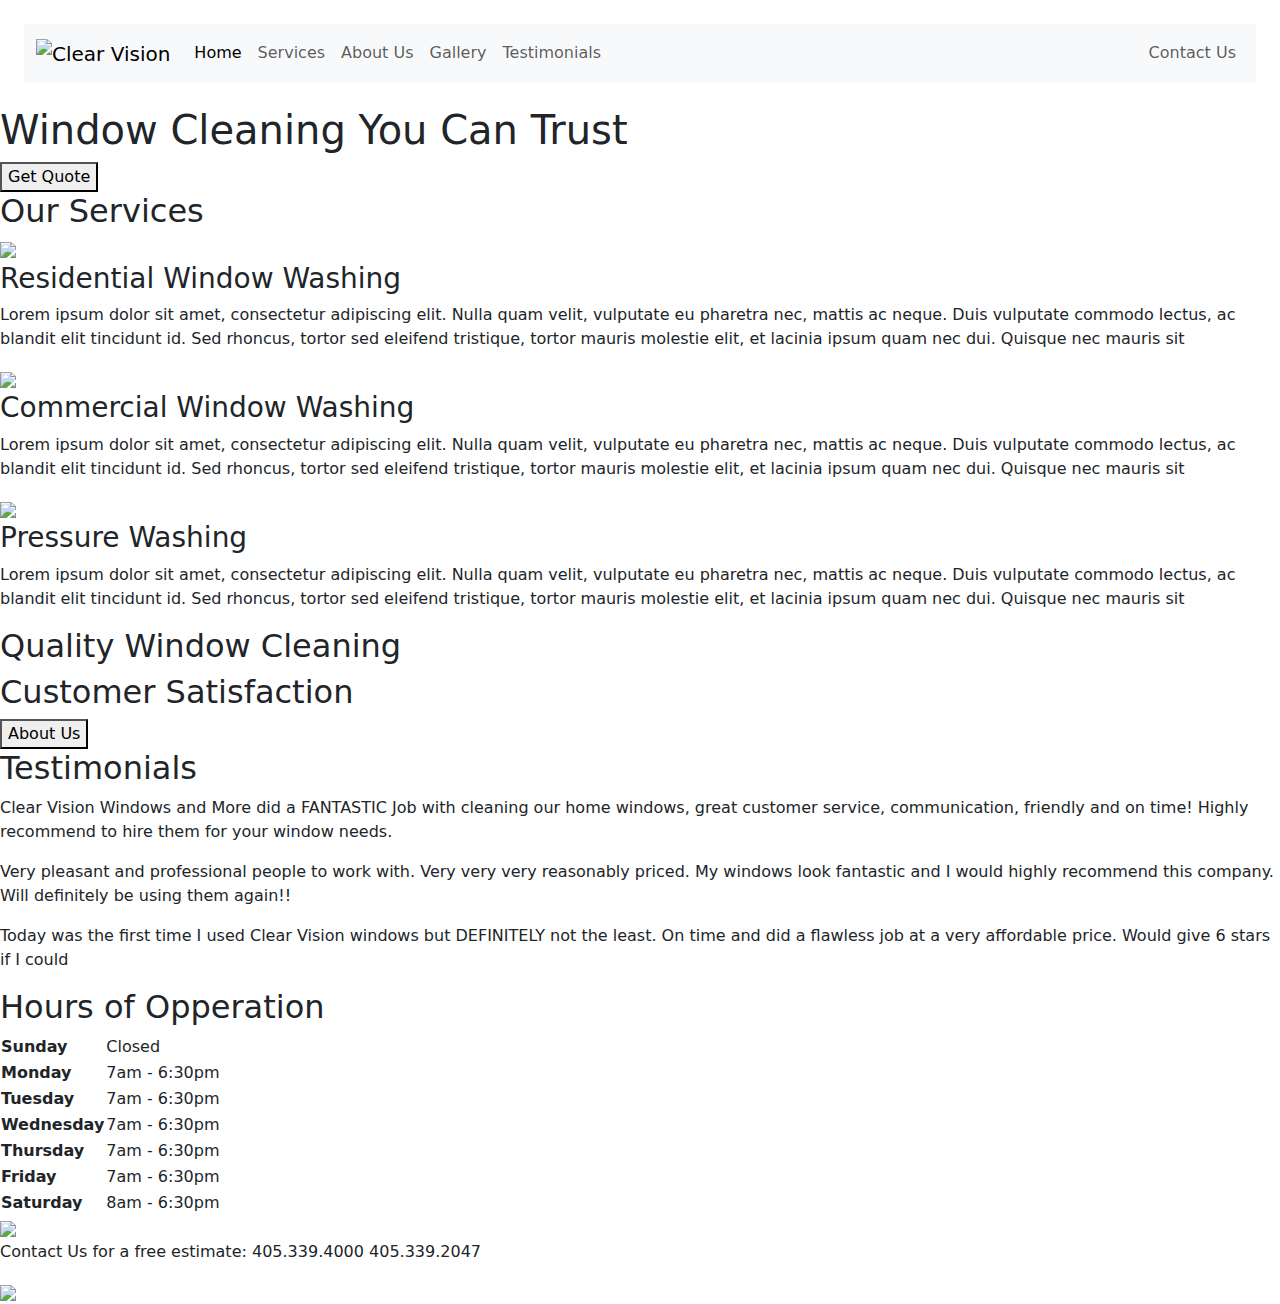
==== index.html @ 24e6848c "Add files via upload" ====
<!DOCTYPE html>
<!--[if lt IE 7]>      <html class="no-js lt-ie9 lt-ie8 lt-ie7"> <![endif]-->
<!--[if IE 7]>         <html class="no-js lt-ie9 lt-ie8"> <![endif]-->
<!--[if IE 8]>         <html class="no-js lt-ie9"> <![endif]-->
<!--[if gt IE 8]>      <html class="no-js"> <!--<![endif]-->
<html>
    <head>
        <meta charset="utf-8">
        <meta http-equiv="X-UA-Compatible" content="IE=edge">
        <title>Clear Vision</title>
        <meta name="description" content="">
        <meta name="viewport" content="width=device-width, initial-scale=1">
        <link rel="stylesheet" href="styles.css">

        <link href="https://cdn.jsdelivr.net/npm/bootstrap@5.0.2/dist/css/bootstrap.min.css" rel="stylesheet">
        <script src="https://cdn.jsdelivr.net/npm/bootstrap@5.0.2/dist/js/bootstrap.bundle.min.js"></script>
    </head>

<body>


<div class="m-4">
    <nav class="navbar navbar-expand-lg navbar-light bg-light">
            <div class="container-fluid">
                <a href="#" class="navbar-brand">
                    <img src="photos\logo.png" height="70" alt="Clear Vision">
                </a>
                    <button type="button" class="navbar-toggler" data-bs-toggle="collapse" data-bs-target="#navbarCollapse">
                        <span class="navbar-toggler-icon"></span>
                    </button>

        <div class="collapse navbar-collapse" id="navbarCollapse">
            <div class="navbar-nav">
                <a href="#" class="nav-item nav-link active">Home</a>
                <a href="#" class="nav-item nav-link">Services</a>
                <a href="#" class="nav-item nav-link">About Us</a>
                <a href="#" class="nav-item nav-link">Gallery</a>
                <a href="#" class="nav-item nav-link">Testimonials</a>
            </div>
        <div class="navbar-nav ms-auto">
            <a href="#" class="nav-item nav-link">Contact Us</a>
        </div>
        </div>
            </div>
    </nav>
</div>

        <div class="hero">
            <h1>Window Cleaning You Can Trust</h1>
    
            <div>
    
            <button type="button">Get Quote</button>
            
            </div>
        </div>
     
    
        <div>
              <h2>Our Services</h2>
    
        <div>
            <img src="photos\G1 edit.jpg"> 
            <h3>Residential Window Washing</h3>
            <p>Lorem ipsum dolor sit amet, 
                consectetur adipiscing elit. Nulla quam velit, vulputate eu 
                pharetra nec, mattis ac neque. Duis vulputate commodo lectus, ac
                blandit elit tincidunt id. Sed rhoncus, tortor sed eleifend 
                tristique, tortor mauris molestie elit, et lacinia ipsum quam 
                nec dui. Quisque nec mauris sit </p>
        </div>
    
        <div>
            <img src="photos\commercial.jpg"> 
            <h3>Commercial Window Washing</h3>
            <p>Lorem ipsum dolor sit amet, 
                consectetur adipiscing elit. Nulla quam velit, vulputate eu 
                pharetra nec, mattis ac neque. Duis vulputate commodo lectus, ac
                blandit elit tincidunt id. Sed rhoncus, tortor sed eleifend 
                tristique, tortor mauris molestie elit, et lacinia ipsum quam 
                nec dui. Quisque nec mauris sit </p>
        </div>
    
        <div>
            <img src="photos\PW edit.jpg"> 
            <h3>Pressure Washing</h3>
            <p>Lorem ipsum dolor sit amet, 
                consectetur adipiscing elit. Nulla quam velit, vulputate eu 
                pharetra nec, mattis ac neque. Duis vulputate commodo lectus, ac
                blandit elit tincidunt id. Sed rhoncus, tortor sed eleifend 
                tristique, tortor mauris molestie elit, et lacinia ipsum quam 
                nec dui. Quisque nec mauris sit </p>
        </div>
    
        </div>
    
        <div>
            <h2>Quality Window Cleaning</h2>
            <h2>Customer Satisfaction</h2>
            
            <div>
                <button type="button">About Us</button>
            </div>
            
        </div>
    
        <div>
    
            <h2>Testimonials</h2>
    
            <div>
                <i class="#"></i>
                <p>Clear Vision Windows and More did a FANTASTIC Job with cleaning our 
                    home windows, great customer service, communication, friendly and 
                    on time! Highly recommend to hire them for your window needs.
                </p>
            </div>
    
            <div>
                <i class="#"></i>
                <p>Very pleasant and professional people to work with. Very very 
                    very reasonably priced. My windows look fantastic and I would 
                    highly recommend this company. Will definitely be using them 
                    again!!
                </p>
            </div>
    
            <div>
                <i class="#"></i>
                <p>Today was the first time I used Clear Vision windows but 
                    DEFINITELY not the least. On time and did a flawless job 
                    at a very affordable price. Would give 6 stars if I could
                </p>
            </div>
    
        </div>
    
    <div>
        <h2>Hours of Opperation</h2>
    
        <div>
        <table>
            <tr><th>Sunday</th><td>Closed</td></tr>
            <tr><th>Monday</th><td>7am - 6:30pm</td></tr>
            <tr><th>Tuesday</th><td>7am - 6:30pm</td></tr>
            <tr><th>Wednesday</th><td>7am - 6:30pm</td></tr>
            <tr><th>Thursday</th><td>7am - 6:30pm</td></tr>
            <tr><th>Friday</th><td>7am - 6:30pm</td></tr>
            <tr><th>Saturday</th><td>8am - 6:30pm</td></tr>
        </table>
        </div>
    
        <img src="photos\mascot.png">
    </div>
    
    <div>
        <div>
        <i class="#"></i>
        <p>Contact Us for a free estimate:
            405.339.4000
            405.339.2047
        </p>
        </div>
    
        <img class="logo" src="photos\logo.png">
    
        <i class="#"></i>
        <i class="#"></i>
    
    </div>

        <!--[if lt IE 7]>
            <p class="browsehappy">You are using an <strong>outdated</strong> browser. Please <a href="#">upgrade your browser</a> to improve your experience.</p>
        <![endif]-->
        
        <script src="" async defer></script>
    </body>
</html>
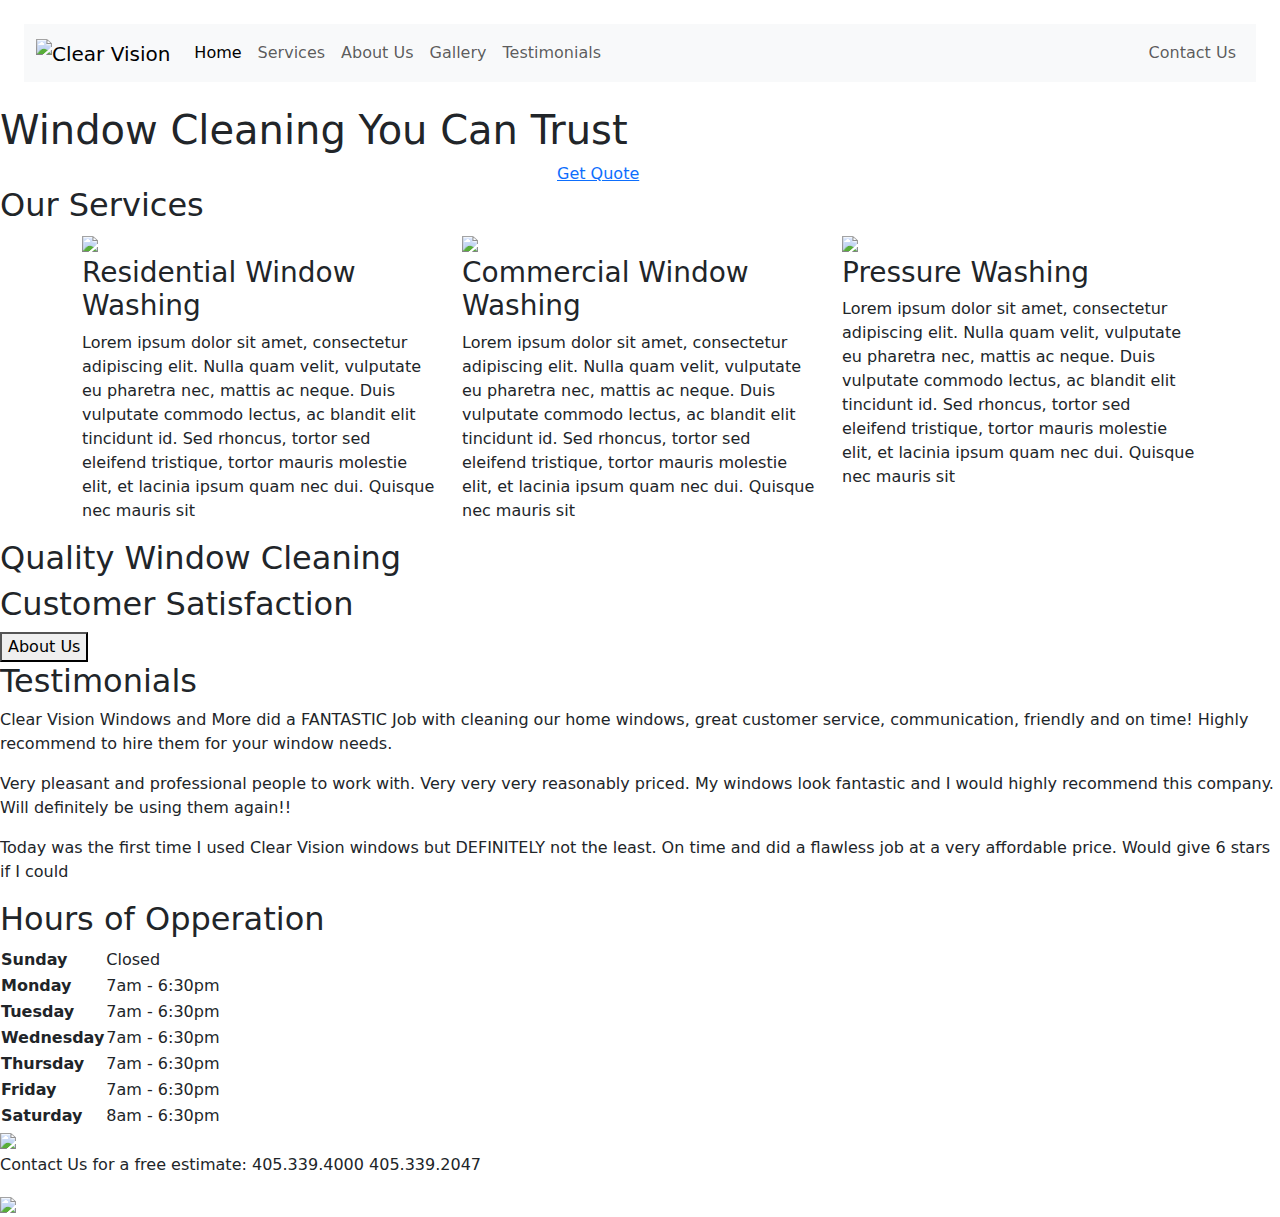
==== commit f67679f0: "Add files via upload" ====
--- a/index.html
+++ b/index.html
@@ -10,10 +10,12 @@
         <title>Clear Vision</title>
         <meta name="description" content="">
         <meta name="viewport" content="width=device-width, initial-scale=1">
-        <link rel="stylesheet" href="styles.css">
+        
 
         <link href="https://cdn.jsdelivr.net/npm/bootstrap@5.0.2/dist/css/bootstrap.min.css" rel="stylesheet">
         <script src="https://cdn.jsdelivr.net/npm/bootstrap@5.0.2/dist/js/bootstrap.bundle.min.js"></script>
+
+        <link rel="stylesheet" href="styles.css">
     </head>
 
 <body>
@@ -47,52 +49,68 @@
 
         <div class="hero">
             <h1>Window Cleaning You Can Trust</h1>
-    
-            <div>
-    
-            <button type="button">Get Quote</button>
-            
+
+
+            <div class="container">
+                <div class="row">
+                    <div class="col-sm-5"></div>
+                        <div class="quotebtn col-sm-2">
+                            <a href="#">Get Quote</a>
+                        </div>
+                    <div class="col-sm-5"></div>
+                </div>
             </div>
         </div>
-     
+
+
     
-        <div>
+<div class="servicespreview">
               <h2>Our Services</h2>
+
+    <div class="container srvs">
+        <div class="row">
+            <div class="col-sm-4">
     
-        <div>
-            <img src="photos\G1 edit.jpg"> 
-            <h3>Residential Window Washing</h3>
-            <p>Lorem ipsum dolor sit amet, 
-                consectetur adipiscing elit. Nulla quam velit, vulputate eu 
-                pharetra nec, mattis ac neque. Duis vulputate commodo lectus, ac
-                blandit elit tincidunt id. Sed rhoncus, tortor sed eleifend 
-                tristique, tortor mauris molestie elit, et lacinia ipsum quam 
-                nec dui. Quisque nec mauris sit </p>
+                <div class="rww"> <!-- rww stands for residential window washing-->
+                    <img class="rwwp" src="photos\G1 edit.jpg"> <!-- rwwp res window washing photo-->
+                         <h3>Residential Window Washing</h3>
+                                <p>Lorem ipsum dolor sit amet, 
+                                     consectetur adipiscing elit. Nulla quam velit, vulputate eu 
+                                    pharetra nec, mattis ac neque. Duis vulputate commodo lectus, ac
+                                    blandit elit tincidunt id. Sed rhoncus, tortor sed eleifend 
+                                    tristique, tortor mauris molestie elit, et lacinia ipsum quam 
+                                    nec dui. Quisque nec mauris sit </p>
+                </div>
+            </div>
+
+            <div class="col-sm-4">
+                <div class="cww"> <!-- cww commercial window washing-->
+                    <img class="cwwp" src="photos\commercial.jpg"> <!-- cwwp commercial window washing photo-->
+                        <h3>Commercial Window Washing</h3>
+                            <p>Lorem ipsum dolor sit amet, 
+                                consectetur adipiscing elit. Nulla quam velit, vulputate eu 
+                                pharetra nec, mattis ac neque. Duis vulputate commodo lectus, ac
+                                 blandit elit tincidunt id. Sed rhoncus, tortor sed eleifend 
+                                tristique, tortor mauris molestie elit, et lacinia ipsum quam 
+                                nec dui. Quisque nec mauris sit </p>
+                </div>
+            </div>
+    
+            <div class="col-sm-4">
+                <div class="pwash"> <!-- power wash-->
+                    <img class="pwashp" src="photos\PW edit.jpg"> <!-- power wash photo-->
+                        <h3>Pressure Washing</h3>
+                            <p>Lorem ipsum dolor sit amet, 
+                                consectetur adipiscing elit. Nulla quam velit, vulputate eu 
+                                 pharetra nec, mattis ac neque. Duis vulputate commodo lectus, ac
+                                blandit elit tincidunt id. Sed rhoncus, tortor sed eleifend 
+                                tristique, tortor mauris molestie elit, et lacinia ipsum quam 
+                                nec dui. Quisque nec mauris sit </p>
+                </div>
+            </div>
         </div>
-    
-        <div>
-            <img src="photos\commercial.jpg"> 
-            <h3>Commercial Window Washing</h3>
-            <p>Lorem ipsum dolor sit amet, 
-                consectetur adipiscing elit. Nulla quam velit, vulputate eu 
-                pharetra nec, mattis ac neque. Duis vulputate commodo lectus, ac
-                blandit elit tincidunt id. Sed rhoncus, tortor sed eleifend 
-                tristique, tortor mauris molestie elit, et lacinia ipsum quam 
-                nec dui. Quisque nec mauris sit </p>
-        </div>
-    
-        <div>
-            <img src="photos\PW edit.jpg"> 
-            <h3>Pressure Washing</h3>
-            <p>Lorem ipsum dolor sit amet, 
-                consectetur adipiscing elit. Nulla quam velit, vulputate eu 
-                pharetra nec, mattis ac neque. Duis vulputate commodo lectus, ac
-                blandit elit tincidunt id. Sed rhoncus, tortor sed eleifend 
-                tristique, tortor mauris molestie elit, et lacinia ipsum quam 
-                nec dui. Quisque nec mauris sit </p>
-        </div>
-    
-        </div>
+    </div>
+</div>
     
         <div>
             <h2>Quality Window Cleaning</h2>
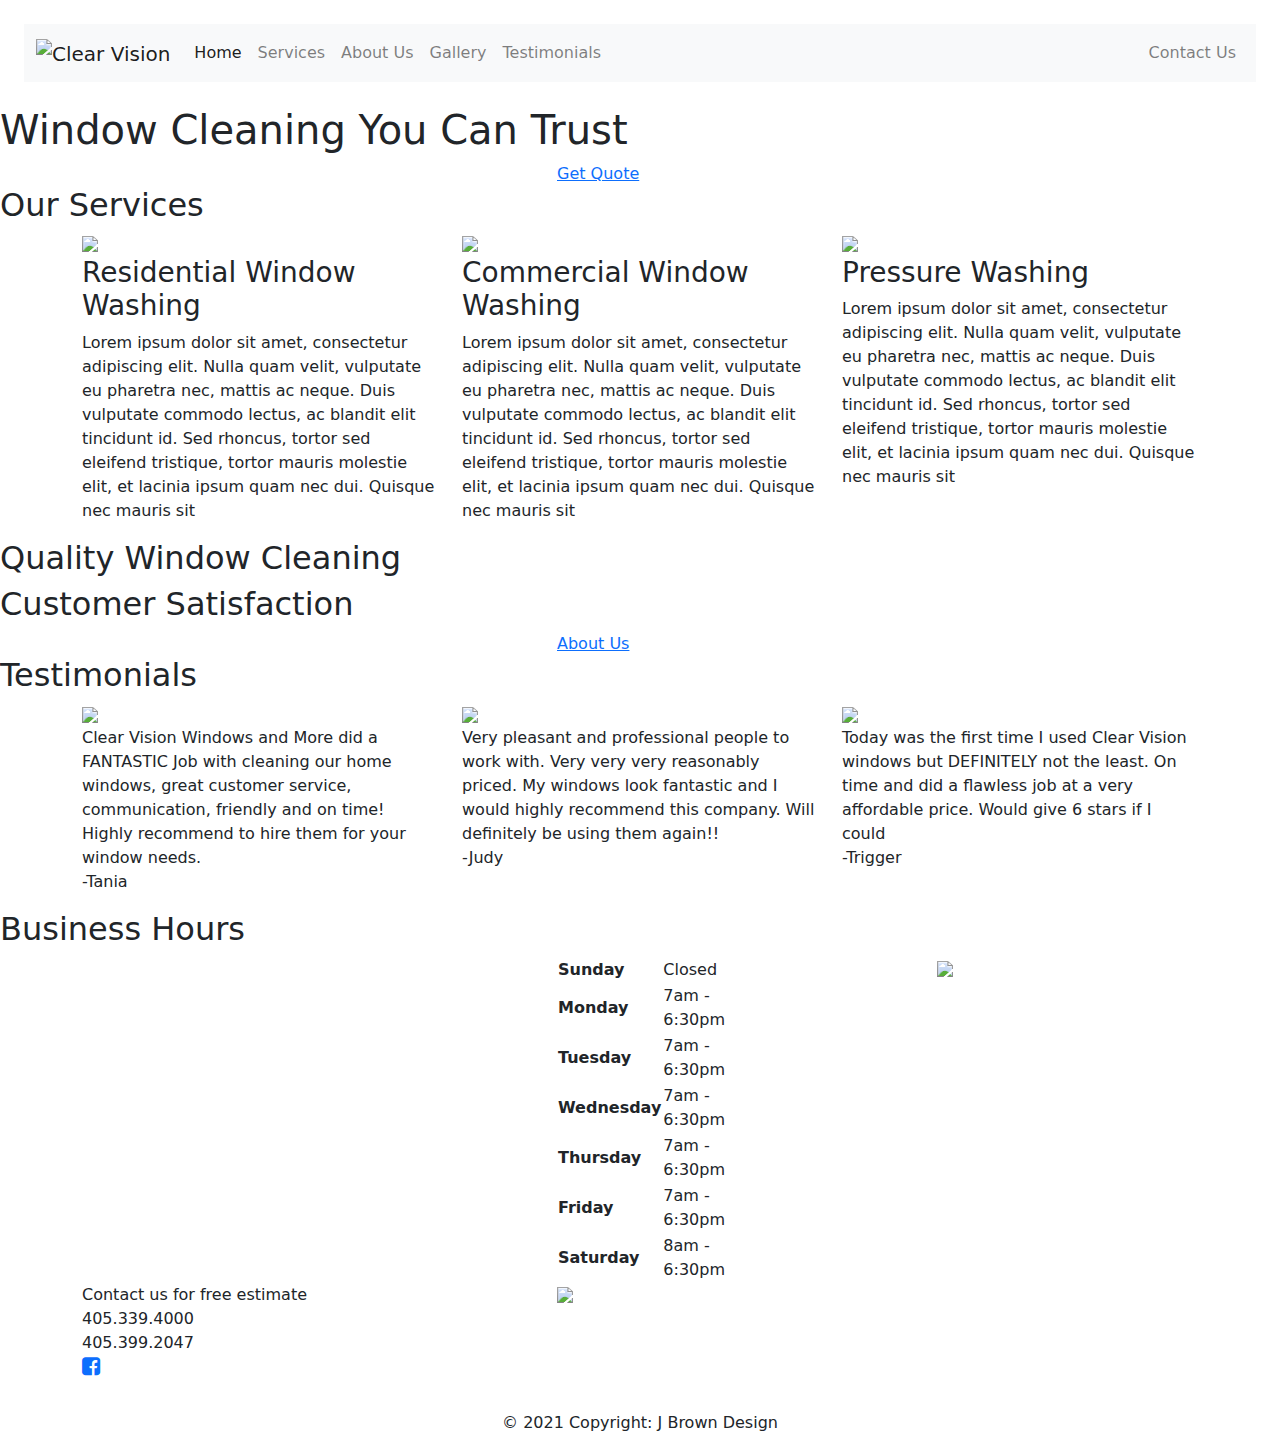
==== commit 96ed1843: "Add files via upload" ====
--- a/index.html
+++ b/index.html
@@ -7,15 +7,20 @@
     <head>
         <meta charset="utf-8">
         <meta http-equiv="X-UA-Compatible" content="IE=edge">
-        <title>Clear Vision</title>
+        <title>Clear Vision Window Cleaning</title>
         <meta name="description" content="">
         <meta name="viewport" content="width=device-width, initial-scale=1">
         
-
+        <link rel="stylesheet" href="https://stackpath.bootstrapcdn.com/bootstrap/4.3.1/css/bootstrap.min.css" integrity="sha384-ggOyR0iXCbMQv3Xipma34MD+dH/1fQ784/j6cY/iJTQUOhcWr7x9JvoRxT2MZw1T" crossorigin="anonymous">
         <link href="https://cdn.jsdelivr.net/npm/bootstrap@5.0.2/dist/css/bootstrap.min.css" rel="stylesheet">
         <script src="https://cdn.jsdelivr.net/npm/bootstrap@5.0.2/dist/js/bootstrap.bundle.min.js"></script>
 
         <link rel="stylesheet" href="styles.css">
+
+        <!-- font awesome-->
+        <link rel="stylesheet" href="https://cdnjs.cloudflare.com/ajax/libs/font-awesome/4.7.0/css/font-awesome.min.css">
+
+        <meta name="description" content="Residential and Commercial Window Washing, Gutter Clean Out, Pressure Washing, Construction Clean Up.">
     </head>
 
 <body>
@@ -55,7 +60,7 @@
                 <div class="row">
                     <div class="col-sm-5"></div>
                         <div class="quotebtn col-sm-2">
-                            <a href="#">Get Quote</a>
+                            <a class="btncolor" href="#">Get Quote</a>
                         </div>
                     <div class="col-sm-5"></div>
                 </div>
@@ -85,7 +90,7 @@
 
             <div class="col-sm-4">
                 <div class="cww"> <!-- cww commercial window washing-->
-                    <img class="cwwp" src="photos\commercial.jpg"> <!-- cwwp commercial window washing photo-->
+                    <img class="cwwp" src="photos/commercial-edit.jpg"> <!-- cwwp commercial window washing photo-->
                         <h3>Commercial Window Washing</h3>
                             <p>Lorem ipsum dolor sit amet, 
                                 consectetur adipiscing elit. Nulla quam velit, vulputate eu 
@@ -111,52 +116,79 @@
         </div>
     </div>
 </div>
-    
-        <div>
+
+
+<!-- Quality services, 2nd CTA section-->
+    
+        <div class="quality">
             <h2>Quality Window Cleaning</h2>
             <h2>Customer Satisfaction</h2>
             
-            <div>
-                <button type="button">About Us</button>
-            </div>
-            
-        </div>
-    
-        <div>
-    
-            <h2>Testimonials</h2>
-    
-            <div>
-                <i class="#"></i>
-                <p>Clear Vision Windows and More did a FANTASTIC Job with cleaning our 
-                    home windows, great customer service, communication, friendly and 
-                    on time! Highly recommend to hire them for your window needs.
-                </p>
-            </div>
-    
-            <div>
-                <i class="#"></i>
-                <p>Very pleasant and professional people to work with. Very very 
-                    very reasonably priced. My windows look fantastic and I would 
-                    highly recommend this company. Will definitely be using them 
-                    again!!
-                </p>
-            </div>
-    
-            <div>
-                <i class="#"></i>
-                <p>Today was the first time I used Clear Vision windows but 
-                    DEFINITELY not the least. On time and did a flawless job 
-                    at a very affordable price. Would give 6 stars if I could
-                </p>
-            </div>
-    
-        </div>
-    
-    <div>
-        <h2>Hours of Opperation</h2>
-    
-        <div>
+            <div class="container">
+                <div class="row">
+                    <div class="col-sm-5"></div>
+                        <div class="aboutusbtn col-sm-2">
+                            <a class="btncolor" href="#">About Us</a>
+                        </div>
+                    <div class="col-sm-5"></div>
+                </div>
+            </div>
+        </div>
+
+<!-- testimonials section begins-->
+    
+<div class="testimonials">
+    <h2>Testimonials</h2>
+
+    <div class="container">
+        <div class="row">
+            <div class="col-sm-4">
+                <div>
+                    <img class="pinkheart" src="photos/heartpink-removebg-preview.png">
+                        <p>Clear Vision Windows and More did a FANTASTIC Job with cleaning our 
+                            home windows, great customer service, communication, friendly and 
+                            on time! Highly recommend to hire them for your window needs. 
+                            </br>-Tania
+                        </p>
+                </div>
+            </div>
+            <div class="col-sm-4">
+                <div>
+                    <img class="pinkheart" src="photos/heartpink-removebg-preview.png">
+                        <p>Very pleasant and professional people to work with. Very very 
+                            very reasonably priced. My windows look fantastic and I would 
+                            highly recommend this company. Will definitely be using them 
+                            again!! 
+                            </br>-Judy
+                        </p>
+                </div>
+            </div>
+            <div class="col-sm-4">
+                <div>
+                    <img class="pinkheart" src="photos/heartpink-removebg-preview.png">
+                        <p>Today was the first time I used Clear Vision windows but 
+                            DEFINITELY not the least. On time and did a flawless job 
+                            at a very affordable price. Would give 6 stars if I could
+                            </br>
+                            -Trigger
+                        </p>
+                </div>
+            </div>
+        </div>
+    </div>         
+</div>
+
+
+<!-- Buisness Hours section -->
+    
+    <div class="bushours">
+        <h2>Business Hours</h2>
+    
+<div Class="container">
+    <div class="row">
+        <div class="col-md-5"></div>
+
+        <div class="col-sm-2 tble">
         <table>
             <tr><th>Sunday</th><td>Closed</td></tr>
             <tr><th>Monday</th><td>7am - 6:30pm</td></tr>
@@ -167,25 +199,52 @@
             <tr><th>Saturday</th><td>8am - 6:30pm</td></tr>
         </table>
         </div>
-    
-        <img src="photos\mascot.png">
-    </div>
-    
-    <div>
-        <div>
-        <i class="#"></i>
-        <p>Contact Us for a free estimate:
-            405.339.4000
-            405.339.2047
-        </p>
-        </div>
-    
-        <img class="logo" src="photos\logo.png">
-    
-        <i class="#"></i>
-        <i class="#"></i>
-    
-    </div>
+
+        <div class="col-sm-2"></div>
+
+        <div class="col-sm-3">
+        <img class="mascot" src="photos\mascot.png">
+        </div>
+    </div>
+</div>
+
+
+<!-- footer-->
+
+<div class="container fter"> <!-- fter stands for footer-->
+    <div class="row">
+        <div class="col-sm-3 est"> 
+            <p>Contact us for free estimate
+            </br>405.339.4000
+            </br>405.399.2047
+        </br> <a href="https://www.facebook.com/ClearVisionWindowsandMoreLLC"><i class="fa fa-facebook-square fa-lg fbicon"></i></a>
+            </p>
+        </div>
+
+        <div class="col-sm-2"></div>
+
+        <div class="col-sm-2">
+            <img class="logo" src="photos\logo.png">
+        </div>
+
+        <div class="col-md-5"></div>
+
+        
+    
+    </div>
+</div>
+
+<!-- copyright -->
+<footer class="page-footer font-small">
+
+    
+    <div class="footer-copyright text-center py-3">© 2021 Copyright: J Brown Design</a>
+    </div>
+    
+  
+  </footer>
+
+
 
         <!--[if lt IE 7]>
             <p class="browsehappy">You are using an <strong>outdated</strong> browser. Please <a href="#">upgrade your browser</a> to improve your experience.</p>
